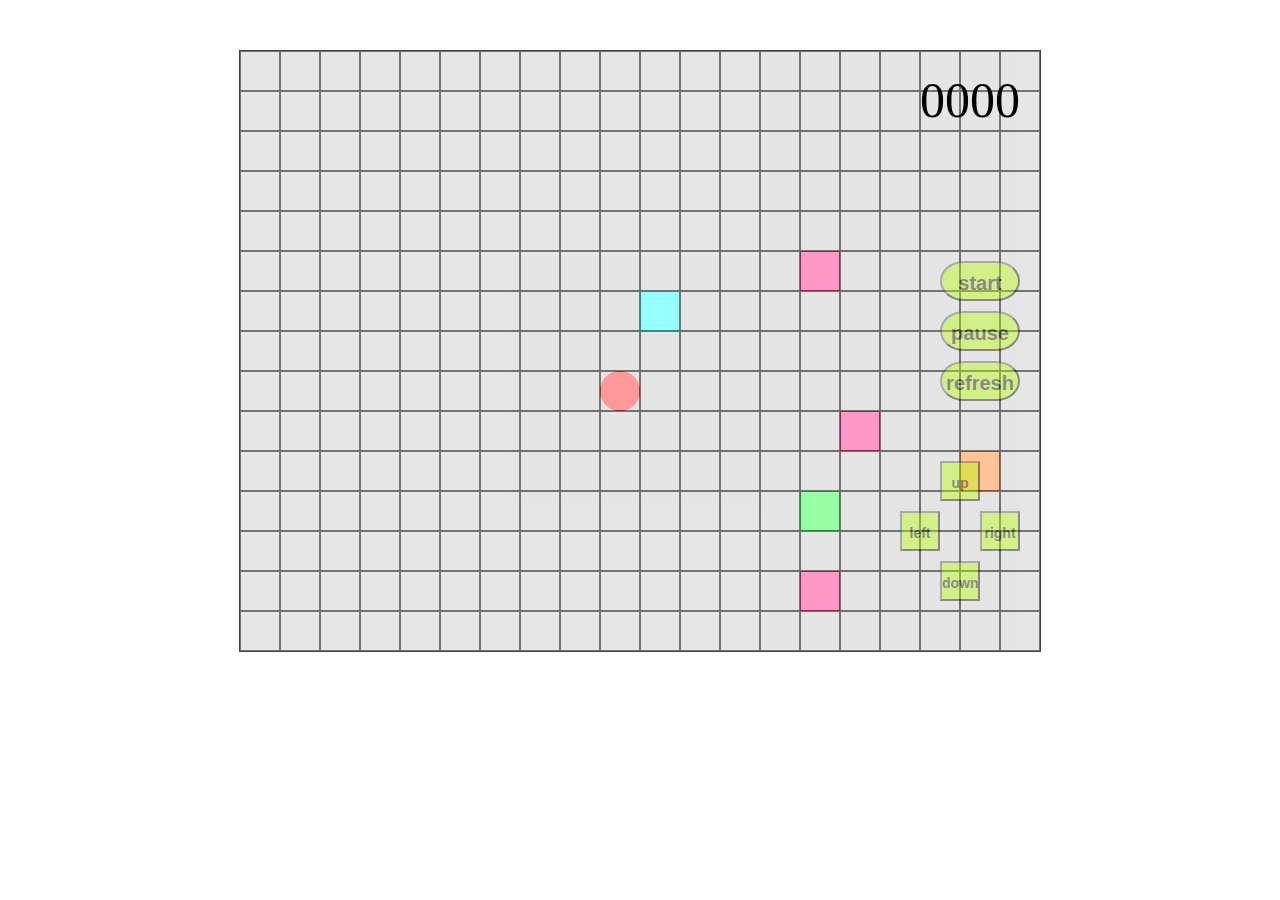
==== wang.html @ a0491788 "Create wang.html" ====
<!DOCTYPE html>
<html lang="en">
<head>
	<meta charset="UTF-8">
	<title>贪吃蛇</title>
	<style>
		*{
			margin: 0;
			padding: 0;
		}
		.wrapper{
			position: relative;
			margin: 50px auto;
			width: 800px;
			height: 600px;
			border: 1px solid #424242;
		}
		.map{
			position: absolute;
			width: 800px;
			height: 600px;
			background-color: #C0C0C0;
			opacity: 0.4;
		}
		ul{
			list-style: none;
			margin: -651px auto;
			width: 800px;
			height: 600px;
		}
		li{
			float: left;
			box-sizing: border-box;
			width: 40px;
			height: 40px;
			border: 1px solid #424242;
		}
		.box{
			position: absolute;
			width: 40px;
			height: 40px;
		}
		.scores{
			position: absolute;
			top: 20px;
			right: 20px;
			font-size: 50px;
		}
		.start,.pause,.refresh{
			position: absolute;
			width: 80px;
			height: 40px;
			border-radius: 30%/50%;
			background-color: #B6FF00;
			font-size: 20px;
			text-align: center;
			line-height: 40px;
			font-weight: bold;
			opacity: 0.4;

		}
		.start{
			top: 210px;
			right: 20px;
		}
		.pause{
			top: 260px;
			right: 20px;
		}
		.refresh{
			top: 310px;
			right: 20px;
		}
		.up,.down,.left,.right{
			position: absolute;
			width: 40px;
			height: 40px;
			background-color: #B6FF00;
			font-size: 14px;
			text-align: center;
			line-height: 40px;
			font-weight: bold;
			opacity: 0.4;
		}
		.up{
			top: 410px;
			right: 60px;
		}
		.right{
			top: 460px;
			right: 20px;
		}
		.left{
			top: 460px;
			right: 100px;
		}
		.down{
			top: 510px;
			right: 60px;
		}
	</style>
</head>
<body>
	<div class = "wrapper">
		<div class="map"></div>
		<div class = "scores">0000</div>
		<button class = "start">start</button>
		<button class = "pause">pause</button>
		<button class = "refresh">refresh</button>
		<button class = "up">up</button>
		<button class = "down">down</button>
		<button class = "left">left</button>
		<button class = "right">right</button>

	</div>
	<script>
		var pause = document.getElementsByClassName('pause')[0];
		var start = document.getElementsByClassName('start')[0];
		var refresh = document.getElementsByClassName('refresh')[0]
		var ulNode = document.createElement('ul');
		var scores = document.getElementsByClassName('scores')[0];
		var scoresNum = 1000;
		var liNodes = '';
		var colors = ['#FF6A00','#FFD800','#000000','#00FF21','#FF006E','#FF006E','#00FFFF','#0026FF','#FF006E'];
		for(var i = 0; i < 300; i ++){
			liNodes += '<li></li>'
		}
		ulNode.innerHTML = liNodes;
		document.body.appendChild(ulNode);
		var map = document.getElementsByClassName('map')[0];
		function createNode(type){
			var x = parseInt(Math.random()*20)*40;
			var y = parseInt(Math.random()*15)*40;
			var div = document.createElement('div');
			div.setAttribute('class','box')
			div.style.left = x + 'px';
			div.style.top = y + 'px';
			map.appendChild(div);
			if(type == 0){
				div.style.backgroundColor = 'red';
				div.style.borderRadius = '50%'
			}else if(type == 1){
				div.style.backgroundColor = colors[parseInt(Math.random()*9)];
			}else if(type == 2){
				div.style.backgroundColor = colors[parseInt(Math.random()*9)];
			}
			return div;
		}
		var allNodes = new Array();
		var headNode,foodNodes = [];
		var foodNode;
		function load(){
			headNode = createNode(0);
			for(var i = 0; i < 6; i ++){
				var temp = true;
				while(temp){
					foodNode = createNode(2);
					for(var j = 0; j < foodNodes.length; j ++){
						if((foodNode.style.left == foodNodes[j].style.left && foodNode.style.top == foodNodes[j].style.top) || (foodNode.style.left == headNode.style.left && foodNode.style.top == headNode.style.top)){
							temp = false;
							foodNode.remove();
							break;
						}
					}
					if(temp){
						temp = false;
						foodNodes.push(foodNode);
					}else{
						temp = true;
					}
				}
			}
			allNodes.push(headNode);
			headNode.value = parseInt(Math.random()*4) + 37;
		}
		load();	
		var lock = false;
		function move(){
			if(lock){
				for(var k = 0;k < 6; k++){
						if(headNode.style.top == foodNodes[k].style.top && headNode.style.left == foodNodes[k].style.left){
							scoresNum ++;
							scores.innerHTML = (scoresNum + '').replace(/^\d/,'0');
							
							var bodyNode = createNode(1);
							var lastNode = null;
							lastNode = allNodes[allNodes.length - 1];
							bodyNode.value = lastNode.value;
							switch(parseInt(lastNode.value)){
								case 37:
									bodyNode.style.left = (parseInt(lastNode.style.left) + 40) + 'px';
									bodyNode.style.top = lastNode.style.top;
									break;
								case 38:
									bodyNode.style.top = (parseInt(lastNode.style.top) + 40) + 'px';
									bodyNode.style.left = lastNode.style.left;
									break;
								case 39:
									bodyNode.style.left = (parseInt(lastNode.style.left) - 40) + 'px';
									bodyNode.style.top = lastNode.style.top;
									break;
								case 40:
									bodyNode.style.top = (parseInt(lastNode.style.top) - 40) + 'px';
									bodyNode.style.left = lastNode.style.left;
									break;
							}

							allNodes.push(bodyNode);

							var key = true;
							var fx = 0;
							var fx = 0;
							while(key){
								fx = parseInt(Math.random()*20)*40 + 'px';
						        fy = parseInt(Math.random()*15)*40 + 'px'; 
						        for(var i = 0; i < allNodes.length; i ++){
						        	if(fx == allNodes[i].style.left && fy == allNodes[i].style.top){
						        		key = false;
						        		break;
						        	}
						        }
						        for(var i = 0; i < foodNodes.length; i ++){
						        	if(fx == foodNodes[i].style.left && fy == foodNodes[i].style.top){
						        		key = false;
						        		break;
						        	}
						        }
						        if(key){
						        	key = false;
						        	foodNodes[k].style.left = fx;
						        	foodNodes[k].style.top = fy;
						        }else{
						        	key = true;
						        }
							}
							break;
						}
					}
				if(allNodes.length > 1){
					for(var i = allNodes.length - 1; i > 0; i --){
						if(headNode.style.left == allNodes[i].style.left && headNode.style.top == allNodes[i].style.top){
							alert('Game Over');
							lock = false;
							break;
						}
						switch(parseInt(allNodes[i].value)){
							case 37:
								allNodes[i].style.left = (parseInt(allNodes[i].style.left) - 40) + 'px';
								break;
							case 38:
								allNodes[i].style.top = (parseInt(allNodes[i].style.top) - 40) + 'px';
								break;
							case 39:
								allNodes[i].style.left = (parseInt(allNodes[i].style.left) + 40) + 'px';
								break;
							case 40:
								allNodes[i].style.top = (parseInt(allNodes[i].style.top) + 40) + 'px';
								break;
						}
						allNodes[i].value = allNodes[i-1].value;
					}

				}



				switch(parseInt(headNode.value)){
					case 37:
						if(parseInt(headNode.style.left) == 0){
							alert('Game Over');
							lock = false;
							break;
						}
						headNode.style.left = (parseInt(headNode.style.left) - 40) +'px';
						break;
					case 38:
						if(parseInt(headNode.style.top) == 0){
							alert('Game Over');
							lock = false;
							break;
						}
						headNode.style.top = (parseInt(headNode.style.top) - 40) +'px';
						break;
					case 39:
						if(parseInt(headNode.style.left) == 760){
							alert('Game Over');
							lock = false;
							break;
						}
						headNode.style.left = (parseInt(headNode.style.left) + 40) +'px';
						break;
					case 40:
						if(parseInt(headNode.style.top) == 560){
							alert('Game Over');
							lock = false;
							break;
						}
						headNode.style.top = (parseInt(headNode.style.top) + 40) +'px';
						break;
					}					
				}
			}
			   document.onkeydown = function () {
        // alert(event.keyCode);
        switch (event.keyCode) {
            case 37://左
                if (headNode.value != 39 || allNode.length <= 0) {
                    headNode.value = 37;
                }
                break;
            case 38://上
                if (headNode.value != 40 || allNode.length <= 0) {
                    headNode.value = 38;
                }
                break;
            case 39://右
                if (headNode.value != 37 || allNode.length <= 0) {
                    headNode.value = 39;
                }
                break;
            case 40://上
                if (headNode.value != 38 || allNode.length <= 0) {
                    headNode.value = 40;
                }
                break;
        }
    }
				var game = setInterval(move,1000);
				pause.onclick = function(){lock = false;};
				start.onclick = function(){lock = true;};
				refresh.onclick = function(){
					map.innerHTML = '';
					scores.innerHTML = '0000';
					lock = false;
					foodNodes = [];
					scoresNum = 1000;
					allNodes = [];
					load();
				};
	</script>
</body>
</html>
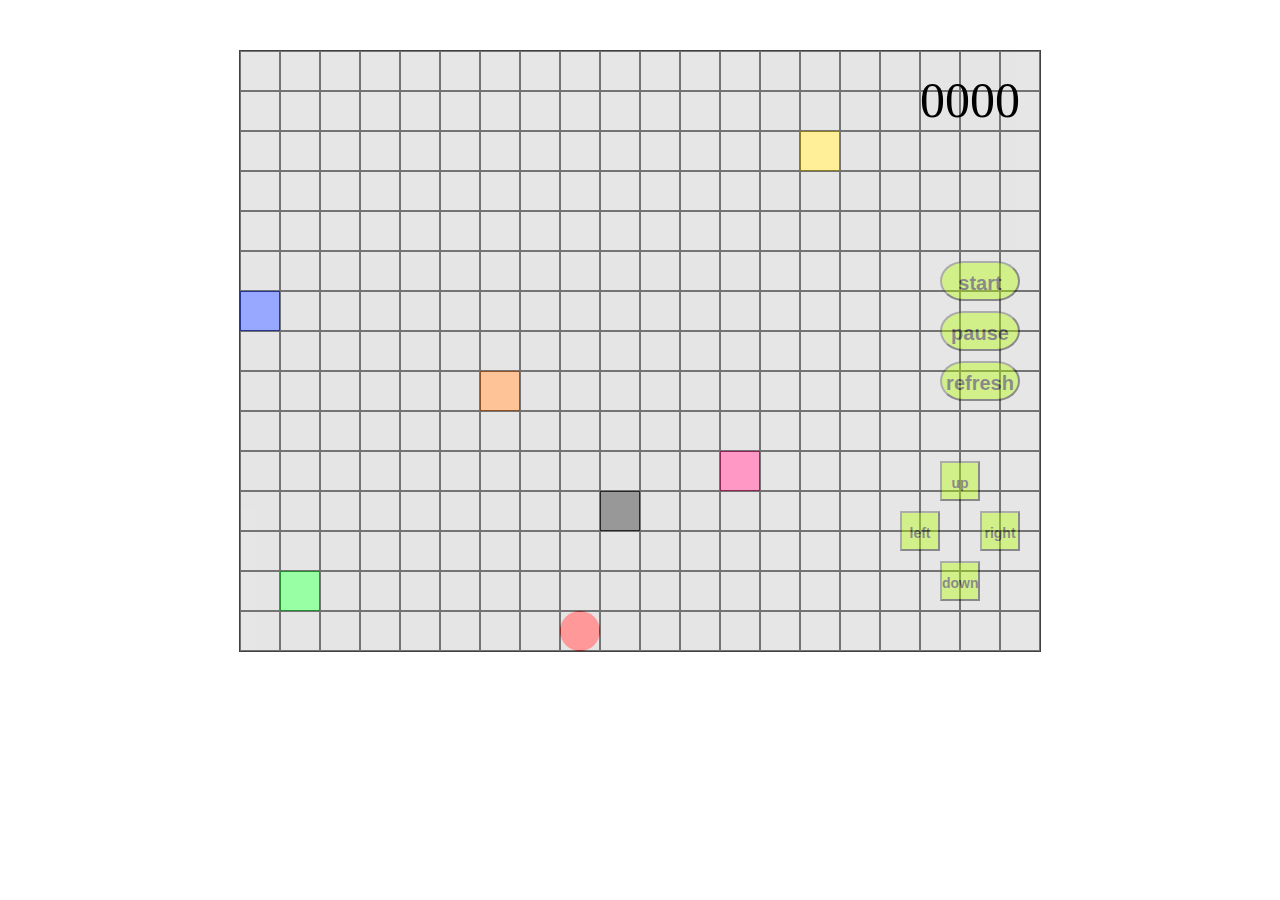
==== commit cf8c5af3: "jdM" ====
--- a/wang.html
+++ b/wang.html
@@ -4,6 +4,7 @@
 	<meta charset="UTF-8">
 	<title>贪吃蛇</title>
 	<style>
+
 		*{
 			margin: 0;
 			padding: 0;
